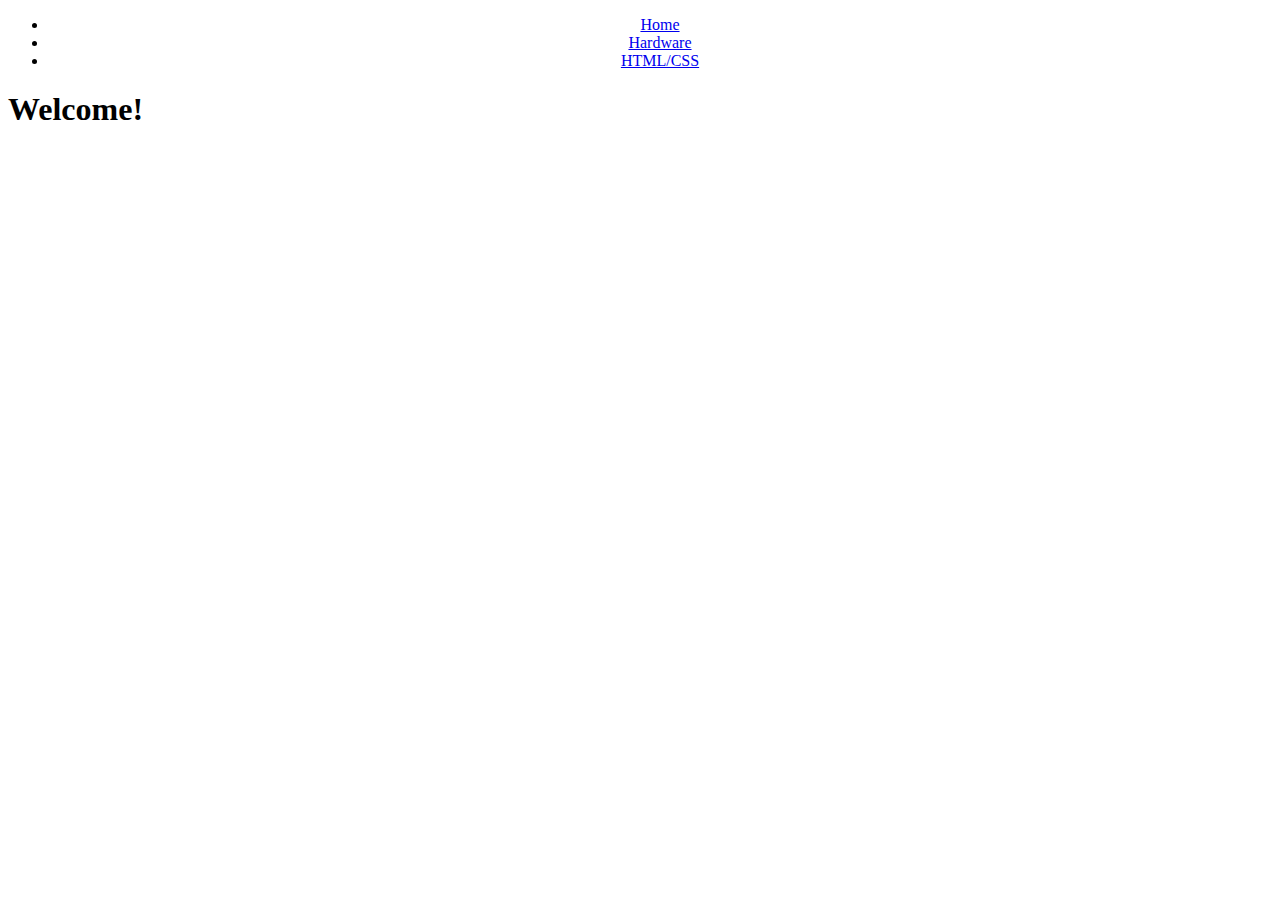
==== index.html @ 6b375480 "first commit" ====
<!DOCTYPE html>
<!-- HTML5 Hello world by kirupa - http://www.kirupa.com/html5/getting_your_feet_wet_html5_pg1.htm -->
<html lang="en-us">

<head>
    <link rel="stylesheet" href="navbar.css" type="text/css" />
<meta charset="utf-8">
<title>Hello...</title>
<body>
    <ul id="nav">
        <li> <a href="index.html"> Home</a></li>
        <li> <a href="hardware.html"> Hardware</a></li>
        <li> <a href="htmlcss.html">HTML/CSS</a></li>
    </ul> 
    <h1> Welcome! </h1>
</body>
</html>
---- navbar.css ----
#nav{
    text-align:center;
}

#nav li{
    /*display:inline-block;*/
    boarder: 2px solid black
}

#nav a{

}
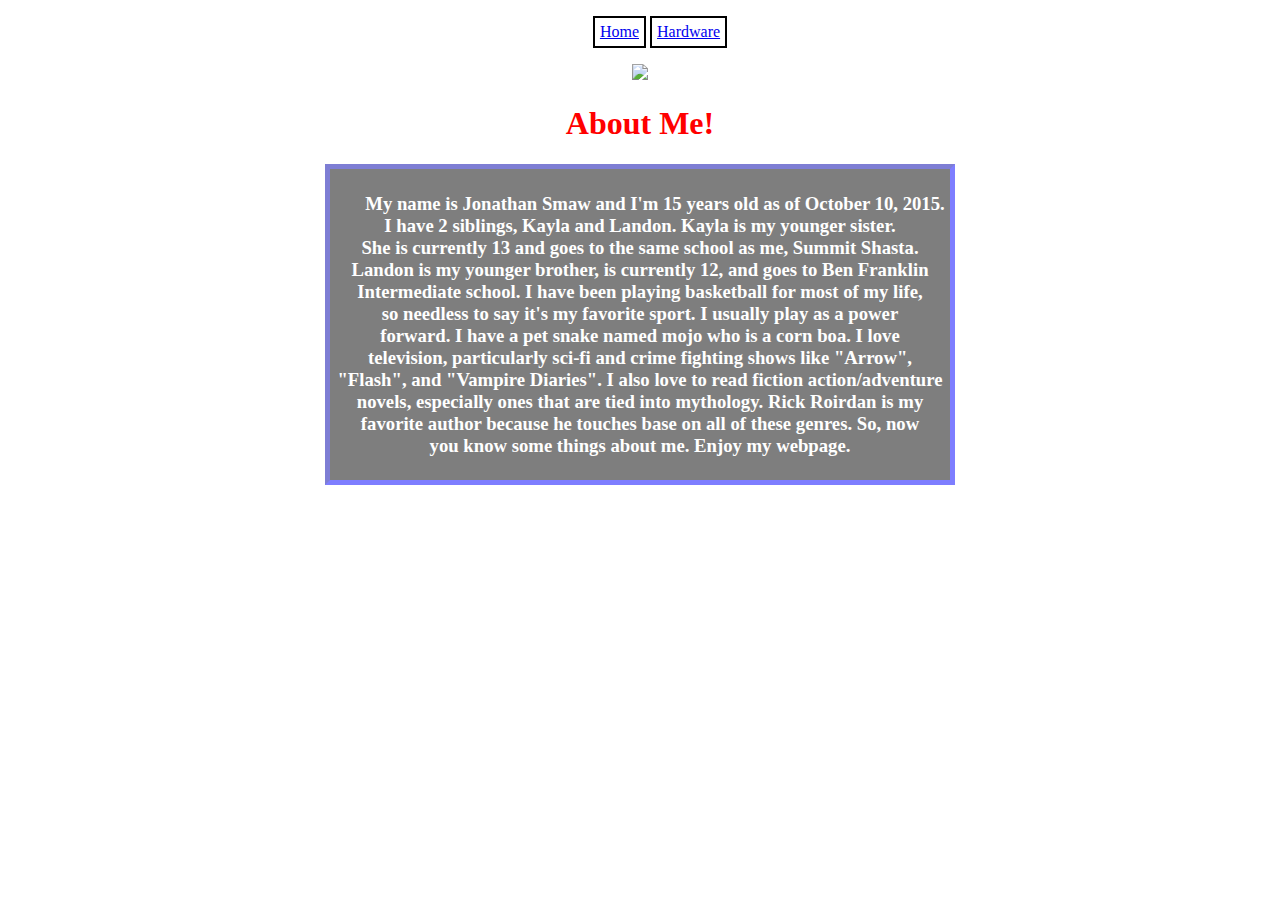
==== commit eabb7f45: "finished" ====
--- a/index.html
+++ b/index.html
@@ -3,15 +3,63 @@
 <html lang="en-us">
 
 <head>
+     
     <link rel="stylesheet" href="navbar.css" type="text/css" />
 <meta charset="utf-8">
 <title>Hello...</title>
+    <style>
+       
+        #about-me {
+            color: red;
+            }
+        #about-me2{
+            color: white;
+            position: relative;
+            background-color: black;
+            display:inline-block;
+            border:5px inset blue;
+            opacity:0.5;
+            padding:5px;
+            text-indent:30px;
+        }
+        body{
+            text-align:center;
+            background-size:cover;
+            background-image: url("http://demo.themesholic.com/mito/wp-content/uploads/2014/08/img02.jpg")
+        }
+        #about-webpage {
+            color: white;
+        }
+        #nav li{
+            display:inline-block;
+            border: 2px solid black;
+            padding: 5px;
+        }
+    </style>
 <body>
     <ul id="nav">
         <li> <a href="index.html"> Home</a></li>
         <li> <a href="hardware.html"> Hardware</a></li>
-        <li> <a href="htmlcss.html">HTML/CSS</a></li>
     </ul> 
-    <h1> Welcome! </h1>
+   <div style="text-align: center">
+       <img src="http://s16.postimage.org/llk6s0b85/welcom15.gif">
+   </div>
+    <h1 id="about-me">About Me!</h1>
+     <div id="about-me2">
+    <h3 id="about-jonathan">
+        My name is Jonathan Smaw and I'm 15 years old as of October 10, 2015.</br> 
+        I have 2 siblings, Kayla and Landon. Kayla is my younger sister.</br> 
+        She is currently 13 and goes to the same school as me, Summit Shasta.</br> 
+        Landon is my younger brother, is currently 12, and goes to Ben Franklin</br> 
+        Intermediate school. I have been playing basketball for most of my life,</br> 
+        so needless to say it's my favorite sport. I usually play as a power</br> 
+        forward. I have a pet snake named mojo who is a corn boa. I love</br> 
+        television, particularly sci-fi and crime fighting shows like "Arrow",</br> 
+        "Flash", and "Vampire Diaries". I also love to read fiction action/adventure</br>
+        novels, especially ones that are tied into mythology. Rick Roirdan is my</br>
+        favorite author because he touches base on all of these genres. So, now</br>
+        you know some things about me. Enjoy my webpage. 
+        </h3>
+        </div>
 </body>
 </html>
--- a/navbar.css
+++ b/navbar.css
@@ -4,9 +4,9 @@
 
 #nav li{
     /*display:inline-block;*/
-    boarder: 2px solid black
+    border: 2px solid black
 }
 
-#nav a{
-
-}+#about-me2{
+    text-align:center;
+}
